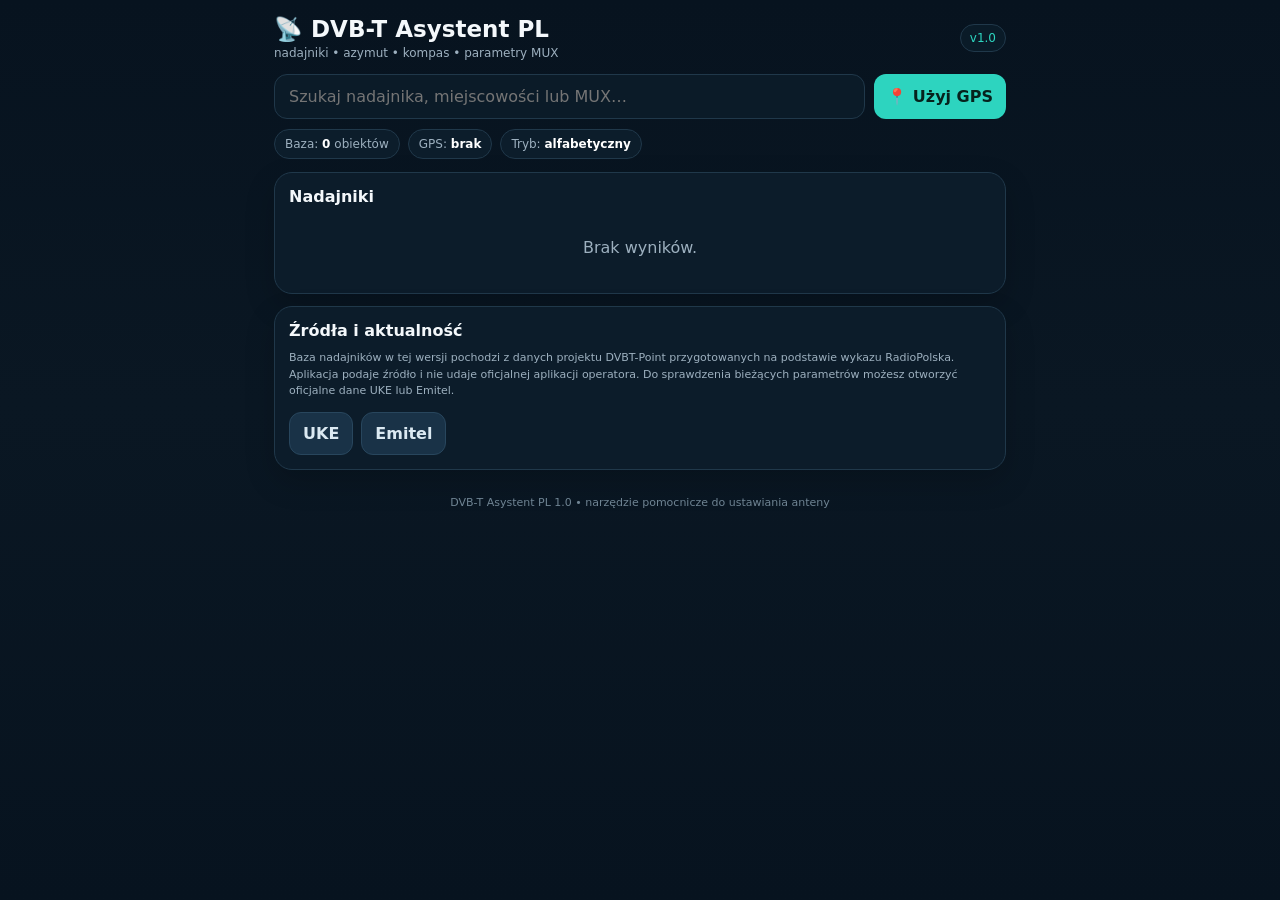
==== android-finder/app/src/main/assets/index.html @ bce1c1f0 "DVB-T Asystent: interfejs aplikacji" ====
<!doctype html>
<html lang="pl">
<head>
<meta charset="utf-8">
<meta name="viewport" content="width=device-width,initial-scale=1,viewport-fit=cover">
<meta name="theme-color" content="#07131f">
<title>DVB-T Asystent PL</title>
<style>
:root{--bg:#07131f;--panel:#0d1d2b;--panel2:#12283a;--text:#f4f8fb;--muted:#9db0bf;--accent:#2dd4bf;--accent2:#38bdf8;--line:#20384a;--warn:#fbbf24}
*{box-sizing:border-box}body{margin:0;background:linear-gradient(180deg,#07131f,#0a1723 45%,#07131f);color:var(--text);font-family:system-ui,-apple-system,Segoe UI,Roboto,sans-serif}button,input{font:inherit}.app{max-width:760px;margin:0 auto;min-height:100vh;padding:16px 14px 32px}.top{display:flex;align-items:center;justify-content:space-between;gap:12px;margin-bottom:14px}.brand h1{font-size:23px;margin:0}.brand p{margin:3px 0 0;color:var(--muted);font-size:12px}.badge{padding:6px 9px;border:1px solid var(--line);border-radius:999px;color:var(--accent);font-size:12px;background:#0a1b28}.toolbar{display:grid;grid-template-columns:1fr auto;gap:9px;margin-bottom:10px}.search{width:100%;border:1px solid var(--line);background:#0b1b28;color:#fff;border-radius:13px;padding:12px 14px;outline:none}.btn{border:0;border-radius:12px;padding:11px 13px;background:var(--accent);color:#06221d;font-weight:800}.btn.secondary{background:#193247;color:#dbe9f2;border:1px solid #28465d}.status{display:flex;gap:8px;flex-wrap:wrap;margin:9px 0 13px}.pill{background:#0c1d2b;border:1px solid var(--line);color:var(--muted);border-radius:999px;padding:7px 10px;font-size:12px}.pill strong{color:#fff}.panel{background:rgba(13,29,43,.96);border:1px solid var(--line);border-radius:18px;padding:14px;margin:12px 0;box-shadow:0 12px 30px rgba(0,0,0,.18)}.panel h2{font-size:16px;margin:0 0 10px}.list{display:grid;gap:9px}.tx{background:#0b1a27;border:1px solid #1c3447;border-radius:14px;padding:12px;display:grid;grid-template-columns:1fr auto;gap:10px;align-items:center}.tx.selected{border-color:var(--accent);box-shadow:0 0 0 1px var(--accent) inset}.tx h3{font-size:14px;margin:0 0 4px}.tx .meta{color:var(--muted);font-size:12px;line-height:1.4}.distance{color:var(--accent2);font-weight:800;font-size:13px}.empty{color:var(--muted);text-align:center;padding:22px}.details-grid{display:grid;grid-template-columns:repeat(3,1fr);gap:8px}.stat{background:#0a1a27;border:1px solid var(--line);border-radius:12px;padding:10px;text-align:center}.stat span{display:block;color:var(--muted);font-size:10px;text-transform:uppercase;letter-spacing:.04em}.stat strong{display:block;margin-top:4px;font-size:16px}.compass-wrap{display:flex;flex-direction:column;align-items:center;gap:10px}.compass{width:min(70vw,280px);aspect-ratio:1;border:2px solid #315064;border-radius:50%;position:relative;background:radial-gradient(circle at center,#10283a 0 4%,#091925 5% 100%);box-shadow:inset 0 0 40px rgba(0,0,0,.4)}.compass .north{position:absolute;top:8px;left:50%;transform:translateX(-50%);font-weight:900;color:#fff}.compass .south{position:absolute;bottom:8px;left:50%;transform:translateX(-50%);color:var(--muted)}.compass .east{position:absolute;right:10px;top:50%;transform:translateY(-50%);color:var(--muted)}.compass .west{position:absolute;left:10px;top:50%;transform:translateY(-50%);color:var(--muted)}.needle{position:absolute;left:50%;top:50%;width:8px;height:42%;transform-origin:50% 100%;transform:translate(-50%,-100%) rotate(0deg);transition:transform .18s linear}.needle:before{content:"";position:absolute;top:0;left:50%;transform:translateX(-50%);border-left:13px solid transparent;border-right:13px solid transparent;border-bottom:0;border-top:30px solid var(--accent);filter:drop-shadow(0 0 8px rgba(45,212,191,.45))}.needle:after{content:"";position:absolute;left:50%;bottom:-8px;transform:translateX(-50%);width:18px;height:18px;border-radius:50%;background:#d9fdf7;border:5px solid var(--accent)}.guide{text-align:center}.guide strong{font-size:18px}.guide p{margin:5px 0;color:var(--muted);font-size:12px}.mux{width:100%;border-collapse:collapse;font-size:12px}.mux th,.mux td{padding:9px 6px;border-bottom:1px solid var(--line);text-align:left}.mux th{color:var(--muted);font-size:10px;text-transform:uppercase}.actions{display:flex;gap:8px;flex-wrap:wrap;margin-top:12px}.source{font-size:11px;color:var(--muted);line-height:1.5}.source a{color:var(--accent2)}.footer{text-align:center;color:#6f8493;font-size:11px;padding-top:14px}@media(max-width:520px){.details-grid{grid-template-columns:repeat(2,1fr)}.toolbar{grid-template-columns:1fr}.tx{grid-template-columns:1fr}.distance{justify-self:start}.mux{font-size:11px}.mux th,.mux td{padding:8px 4px}}
</style>
</head>
<body>
<div class="app">
  <div class="top">
    <div class="brand"><h1>📡 DVB-T Asystent PL</h1><p>nadajniki • azymut • kompas • parametry MUX</p></div>
    <div class="badge">v1.0</div>
  </div>

  <div class="toolbar">
    <input id="search" class="search" placeholder="Szukaj nadajnika, miejscowości lub MUX…">
    <button id="gpsBtn" class="btn">📍 Użyj GPS</button>
  </div>
  <div class="status">
    <div class="pill">Baza: <strong id="count">0</strong> obiektów</div>
    <div class="pill">GPS: <strong id="gpsState">brak</strong></div>
    <div class="pill">Tryb: <strong id="sortState">alfabetyczny</strong></div>
  </div>

  <section id="detailsPanel" class="panel" hidden>
    <h2 id="detailsName">Nadajnik</h2>
    <div class="details-grid">
      <div class="stat"><span>Odległość</span><strong id="dDistance">–</strong></div>
      <div class="stat"><span>Azymut</span><strong id="dBearing">–</strong></div>
      <div class="stat"><span>Pozycja</span><strong id="dCoords">–</strong></div>
    </div>
    <div class="compass-wrap" style="margin-top:14px">
      <div class="compass">
        <div class="north">N</div><div class="south">S</div><div class="east">E</div><div class="west">W</div>
        <div id="needle" class="needle"></div>
      </div>
      <div class="guide"><strong id="guideText">Wybierz GPS, aby wyliczyć kierunek</strong><p id="headingText">Kierunek telefonu: –</p></div>
    </div>
    <div class="actions">
      <button id="mapBtn" class="btn secondary">🗺️ Mapa</button>
      <button id="compassBtn" class="btn secondary">🧭 Uruchom kompas</button>
    </div>
    <h2 style="margin-top:16px">Emisje / MUX</h2>
    <div style="overflow:auto"><table class="mux"><thead><tr><th>MUX</th><th>Kanał</th><th>MHz</th><th>ERP</th><th>Pol.</th></tr></thead><tbody id="muxBody"></tbody></table></div>
  </section>

  <section class="panel">
    <h2 id="listTitle">Nadajniki</h2>
    <div id="list" class="list"></div>
  </section>

  <section class="panel">
    <h2>Źródła i aktualność</h2>
    <div class="source">Baza nadajników w tej wersji pochodzi z danych projektu DVBT-Point przygotowanych na podstawie wykazu RadioPolska. Aplikacja podaje źródło i nie udaje oficjalnej aplikacji operatora. Do sprawdzenia bieżących parametrów możesz otworzyć oficjalne dane UKE lub Emitel.</div>
    <div class="actions">
      <button class="btn secondary" onclick="openUrl('https://bip.uke.gov.pl/pozwolenia-radiowe/wykaz-pozwolen-radiowych-tresci/stacje-telewizyjne,5,114.html')">UKE</button>
      <button class="btn secondary" onclick="openUrl('https://emitel.pl/strefa-widza/')">Emitel</button>
    </div>
  </section>
  <div class="footer">DVB-T Asystent PL 1.0 • narzędzie pomocnicze do ustawiania anteny</div>
</div>

<script src="transmitters.js"></script>
<script>
const raw=window.TRANSMITTER_DATA||{transmitters:[]};
const txs=Array.isArray(raw.transmitters)?raw.transmitters:[];
let position=null,selected=null,heading=null,compassOn=false;
const $=id=>document.getElementById(id);
$('count').textContent=txs.length;

function rad(v){return v*Math.PI/180}
function deg(v){return v*180/Math.PI}
function distanceKm(a,b){const R=6371,dLat=rad(b.lat-a.lat),dLon=rad(b.lon-a.lon);const s=Math.sin(dLat/2)**2+Math.cos(rad(a.lat))*Math.cos(rad(b.lat))*Math.sin(dLon/2)**2;return 2*R*Math.asin(Math.sqrt(s))}
function bearing(a,b){const y=Math.sin(rad(b.lon-a.lon))*Math.cos(rad(b.lat));const x=Math.cos(rad(a.lat))*Math.sin(rad(b.lat))-Math.sin(rad(a.lat))*Math.cos(rad(b.lat))*Math.cos(rad(b.lon-a.lon));return (deg(Math.atan2(y,x))+360)%360}
function fmtKm(v){return v<10?v.toFixed(1)+' km':Math.round(v)+' km'}
function fmtBearing(v){return Math.round(v)+'°'}
function normalize(v){return ((v+540)%360)-180}
function safe(s){return String(s??'').replace(/[&<>"']/g,m=>({'&':'&amp;','<':'&lt;','>':'&gt;','"':'&quot;',"'":'&#39;'}[m]))}

function render(){
 const q=$('search').value.trim().toLowerCase();
 let arr=txs.filter(t=>!q||[t.name,t.short_name,t.location,t.site,...(t.muxes||[]).map(m=>m.name)].join(' ').toLowerCase().includes(q));
 if(position){arr=arr.map(t=>({...t,_d:distanceKm(position,t)})).sort((a,b)=>a._d-b._d);$('sortState').textContent='najbliższe';$('listTitle').textContent='Najbliższe nadajniki';}
 else{arr=arr.sort((a,b)=>(a.name||'').localeCompare(b.name||'','pl'));$('sortState').textContent='alfabetyczny';$('listTitle').textContent='Nadajniki';}
 arr=arr.slice(0,position?40:70);
 $('list').innerHTML=arr.length?arr.map(t=>`<div class="tx ${selected&&selected.id===t.id?'selected':''}" data-id="${safe(t.id)}"><div><h3>${safe(t.name||t.short_name)}</h3><div class="meta">${safe((t.muxes||[]).map(m=>m.name).join(' • ')||'brak danych MUX')}</div></div><div class="distance">${position?fmtKm(t._d):safe(t.site||'')}</div></div>`).join(''):'<div class="empty">Brak wyników.</div>';
 document.querySelectorAll('.tx').forEach(el=>el.addEventListener('click',()=>selectTx(el.dataset.id)));
}

function selectTx(id){selected=txs.find(t=>t.id===id);if(!selected)return;$('detailsPanel').hidden=false;$('detailsName').textContent=selected.name||selected.short_name;$('dCoords').textContent=`${Number(selected.lat).toFixed(3)}, ${Number(selected.lon).toFixed(3)}`;
 const muxes=selected.muxes||[];$('muxBody').innerHTML=muxes.length?muxes.map(m=>`<tr><td>${safe(m.name)}</td><td>${safe(m.channel||m.channel_no||'–')}</td><td>${safe(m.frequency_mhz??'–')}</td><td>${m.erp_kw!=null?safe(m.erp_kw)+' kW':'–'}</td><td>${safe(m.polarization||'–')}</td></tr>`).join(''):'<tr><td colspan="5">Brak danych emisji</td></tr>';
 updateTarget();render();setTimeout(()=>$('detailsPanel').scrollIntoView({behavior:'smooth',block:'start'}),60)}

function updateTarget(){if(!selected)return;if(position){const d=distanceKm(position,selected),b=bearing(position,selected);selected._bearing=b;$('dDistance').textContent=fmtKm(d);$('dBearing').textContent=fmtBearing(b);$('guideText').textContent=`Ustaw antenę na ${fmtBearing(b)}`;updateNeedle()}else{$('dDistance').textContent='–';$('dBearing').textContent='–';$('guideText').textContent='Wybierz GPS, aby wyliczyć kierunek';$('needle').style.transform='translate(-50%,-100%) rotate(0deg)'}}
function updateNeedle(){if(!selected||!position)return;const target=selected._bearing??bearing(position,selected);const rel=heading==null?target:normalize(target-heading);$('needle').style.transform=`translate(-50%,-100%) rotate(${rel}deg)`;if(heading!=null){const delta=normalize(target-heading);$('guideText').textContent=Math.abs(delta)<5?`Cel! ${fmtBearing(target)}`:delta>0?`Obróć w prawo o ${Math.round(Math.abs(delta))}°`:`Obróć w lewo o ${Math.round(Math.abs(delta))}°`;}}

window.onNativeLocation=(lat,lon,acc)=>{position={lat,lon};$('gpsState').textContent=acc>0?`±${Math.round(acc)} m`:'OK';render();updateTarget()};
window.onNativeLocationError=msg=>{$('gpsState').textContent='błąd';alert(msg)};
window.onCompassHeading=h=>{heading=h;$('headingText').textContent=`Kierunek telefonu: ${Math.round(h)}°`;updateNeedle()};
window.onCompassUnavailable=()=>{alert('Ten telefon nie udostępnia czujnika kierunku.')};
function openUrl(url){if(window.Android&&Android.openUrl)Android.openUrl(url);else location.href=url}

$('gpsBtn').addEventListener('click',()=>{if(window.Android&&Android.requestLocation){$('gpsState').textContent='ustalam…';Android.requestLocation()}else alert('GPS jest dostępny w wersji Android APK.')});
$('search').addEventListener('input',render);
$('mapBtn').addEventListener('click',()=>{if(!selected)return;if(window.Android&&Android.openMap)Android.openMap(Number(selected.lat),Number(selected.lon),selected.name||'Nadajnik DVB-T')});
$('compassBtn').addEventListener('click',()=>{if(!selected){alert('Najpierw wybierz nadajnik.');return}if(!position){alert('Najpierw użyj GPS.');return}compassOn=!compassOn;if(window.Android){if(compassOn&&Android.startCompass)Android.startCompass();if(!compassOn&&Android.stopCompass)Android.stopCompass()}$('compassBtn').textContent=compassOn?'⏹ Zatrzymaj kompas':'🧭 Uruchom kompas'});
render();
</script>
</body>
</html>
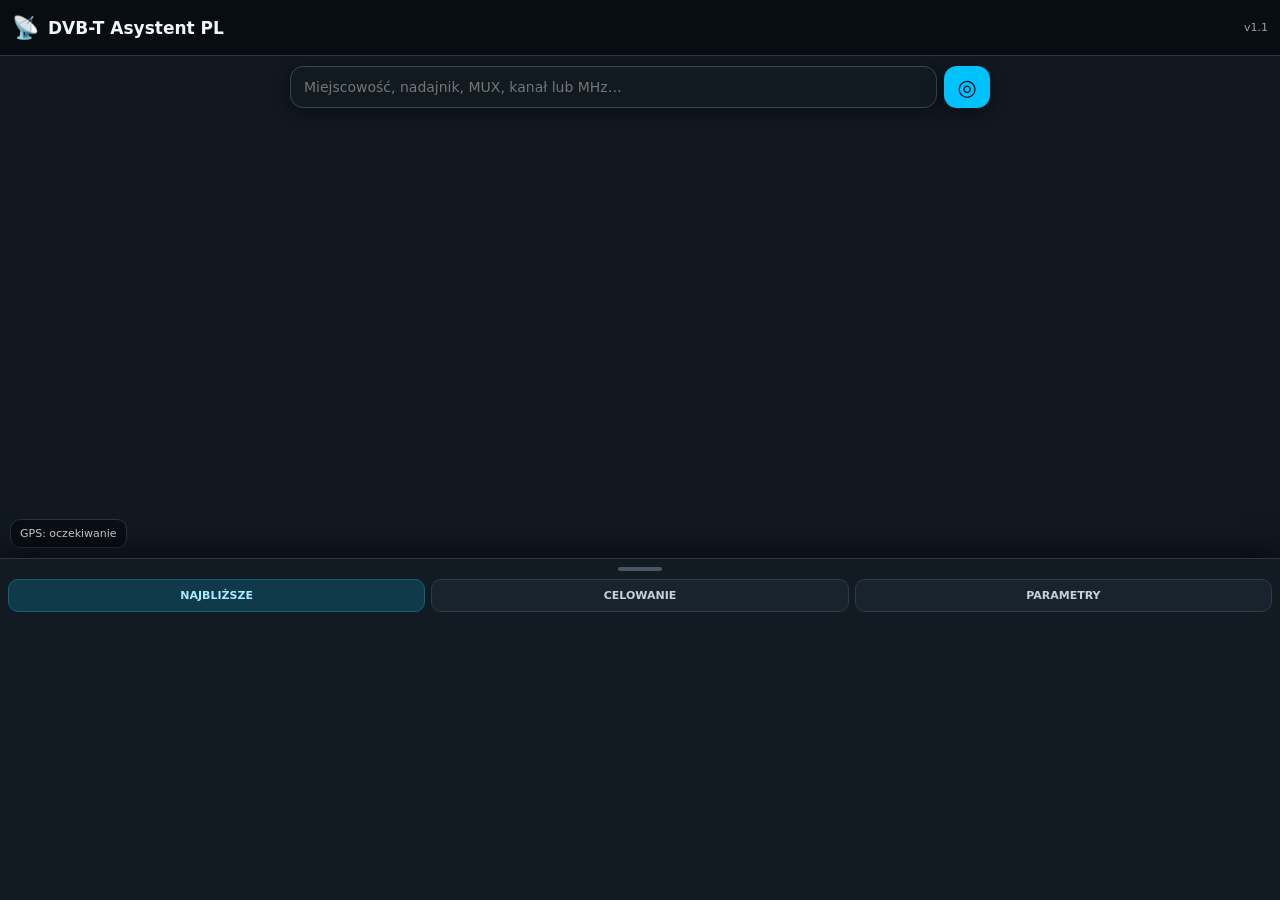
==== commit 3ddf4a56: "DVB-T Asystent 1.1: pełna mapa, lepsze wyszukiwanie i celowanie" ====
--- a/android-finder/app/src/main/assets/index.html
+++ b/android-finder/app/src/main/assets/index.html
@@ -2,114 +2,69 @@
 <html lang="pl">
 <head>
 <meta charset="utf-8">
-<meta name="viewport" content="width=device-width,initial-scale=1,viewport-fit=cover">
-<meta name="theme-color" content="#07131f">
+<meta name="viewport" content="width=device-width,initial-scale=1,maximum-scale=1,user-scalable=no,viewport-fit=cover">
+<meta name="theme-color" content="#0a1016">
 <title>DVB-T Asystent PL</title>
+<link rel="stylesheet" href="leaflet.css">
 <style>
-:root{--bg:#07131f;--panel:#0d1d2b;--panel2:#12283a;--text:#f4f8fb;--muted:#9db0bf;--accent:#2dd4bf;--accent2:#38bdf8;--line:#20384a;--warn:#fbbf24}
-*{box-sizing:border-box}body{margin:0;background:linear-gradient(180deg,#07131f,#0a1723 45%,#07131f);color:var(--text);font-family:system-ui,-apple-system,Segoe UI,Roboto,sans-serif}button,input{font:inherit}.app{max-width:760px;margin:0 auto;min-height:100vh;padding:16px 14px 32px}.top{display:flex;align-items:center;justify-content:space-between;gap:12px;margin-bottom:14px}.brand h1{font-size:23px;margin:0}.brand p{margin:3px 0 0;color:var(--muted);font-size:12px}.badge{padding:6px 9px;border:1px solid var(--line);border-radius:999px;color:var(--accent);font-size:12px;background:#0a1b28}.toolbar{display:grid;grid-template-columns:1fr auto;gap:9px;margin-bottom:10px}.search{width:100%;border:1px solid var(--line);background:#0b1b28;color:#fff;border-radius:13px;padding:12px 14px;outline:none}.btn{border:0;border-radius:12px;padding:11px 13px;background:var(--accent);color:#06221d;font-weight:800}.btn.secondary{background:#193247;color:#dbe9f2;border:1px solid #28465d}.status{display:flex;gap:8px;flex-wrap:wrap;margin:9px 0 13px}.pill{background:#0c1d2b;border:1px solid var(--line);color:var(--muted);border-radius:999px;padding:7px 10px;font-size:12px}.pill strong{color:#fff}.panel{background:rgba(13,29,43,.96);border:1px solid var(--line);border-radius:18px;padding:14px;margin:12px 0;box-shadow:0 12px 30px rgba(0,0,0,.18)}.panel h2{font-size:16px;margin:0 0 10px}.list{display:grid;gap:9px}.tx{background:#0b1a27;border:1px solid #1c3447;border-radius:14px;padding:12px;display:grid;grid-template-columns:1fr auto;gap:10px;align-items:center}.tx.selected{border-color:var(--accent);box-shadow:0 0 0 1px var(--accent) inset}.tx h3{font-size:14px;margin:0 0 4px}.tx .meta{color:var(--muted);font-size:12px;line-height:1.4}.distance{color:var(--accent2);font-weight:800;font-size:13px}.empty{color:var(--muted);text-align:center;padding:22px}.details-grid{display:grid;grid-template-columns:repeat(3,1fr);gap:8px}.stat{background:#0a1a27;border:1px solid var(--line);border-radius:12px;padding:10px;text-align:center}.stat span{display:block;color:var(--muted);font-size:10px;text-transform:uppercase;letter-spacing:.04em}.stat strong{display:block;margin-top:4px;font-size:16px}.compass-wrap{display:flex;flex-direction:column;align-items:center;gap:10px}.compass{width:min(70vw,280px);aspect-ratio:1;border:2px solid #315064;border-radius:50%;position:relative;background:radial-gradient(circle at center,#10283a 0 4%,#091925 5% 100%);box-shadow:inset 0 0 40px rgba(0,0,0,.4)}.compass .north{position:absolute;top:8px;left:50%;transform:translateX(-50%);font-weight:900;color:#fff}.compass .south{position:absolute;bottom:8px;left:50%;transform:translateX(-50%);color:var(--muted)}.compass .east{position:absolute;right:10px;top:50%;transform:translateY(-50%);color:var(--muted)}.compass .west{position:absolute;left:10px;top:50%;transform:translateY(-50%);color:var(--muted)}.needle{position:absolute;left:50%;top:50%;width:8px;height:42%;transform-origin:50% 100%;transform:translate(-50%,-100%) rotate(0deg);transition:transform .18s linear}.needle:before{content:"";position:absolute;top:0;left:50%;transform:translateX(-50%);border-left:13px solid transparent;border-right:13px solid transparent;border-bottom:0;border-top:30px solid var(--accent);filter:drop-shadow(0 0 8px rgba(45,212,191,.45))}.needle:after{content:"";position:absolute;left:50%;bottom:-8px;transform:translateX(-50%);width:18px;height:18px;border-radius:50%;background:#d9fdf7;border:5px solid var(--accent)}.guide{text-align:center}.guide strong{font-size:18px}.guide p{margin:5px 0;color:var(--muted);font-size:12px}.mux{width:100%;border-collapse:collapse;font-size:12px}.mux th,.mux td{padding:9px 6px;border-bottom:1px solid var(--line);text-align:left}.mux th{color:var(--muted);font-size:10px;text-transform:uppercase}.actions{display:flex;gap:8px;flex-wrap:wrap;margin-top:12px}.source{font-size:11px;color:var(--muted);line-height:1.5}.source a{color:var(--accent2)}.footer{text-align:center;color:#6f8493;font-size:11px;padding-top:14px}@media(max-width:520px){.details-grid{grid-template-columns:repeat(2,1fr)}.toolbar{grid-template-columns:1fr}.tx{grid-template-columns:1fr}.distance{justify-self:start}.mux{font-size:11px}.mux th,.mux td{padding:8px 4px}}
+:root{--bg:#0a1016;--panel:#121a22;--panel2:#18232d;--line:#293846;--text:#f2f6f9;--muted:#91a2b1;--accent:#00c2ff;--good:#45d483;--warn:#ffc857}
+*{box-sizing:border-box}html,body{height:100%;margin:0;background:var(--bg);color:var(--text);font-family:system-ui,-apple-system,Segoe UI,Roboto,sans-serif;overflow:hidden}button,input{font:inherit}button{cursor:pointer}
+#app{height:100%;display:flex;flex-direction:column}.header{height:56px;display:flex;align-items:center;gap:9px;padding:0 12px;background:#080d12;border-bottom:1px solid var(--line);z-index:1500}.logo{font-size:22px}.brand{font-size:17px;font-weight:900;flex:1}.ver{font-size:11px;color:var(--muted)}
+.mapWrap{position:relative;flex:1;min-height:260px}.map{height:100%;width:100%;background:#111820}.searchbar{position:absolute;z-index:1000;left:10px;right:10px;top:10px;display:flex;gap:7px}.search{flex:1;background:rgba(18,26,34,.97);border:1px solid #334756;color:#fff;border-radius:13px;padding:12px 13px;outline:none;box-shadow:0 4px 18px #0007;font-size:14px}.round{width:46px;border:0;border-radius:13px;background:var(--accent);color:#00151d;font-size:22px;font-weight:900;box-shadow:0 4px 18px #0007}
+.mapHint{position:absolute;z-index:900;left:10px;bottom:10px;background:rgba(8,13,18,.86);border:1px solid #243442;border-radius:10px;padding:7px 9px;color:#c7d2db;font-size:11px;max-width:75%}
+.sheet{height:43%;min-height:300px;background:var(--panel);border-top:1px solid var(--line);box-shadow:0 -8px 26px #0008;display:flex;flex-direction:column;z-index:1400}.handle{width:44px;height:4px;background:#465664;border-radius:999px;margin:8px auto 4px}.tabs{display:flex;gap:6px;padding:4px 8px 8px}.tab{flex:1;border:1px solid #2b3b49;background:var(--panel2);color:#c6d1da;border-radius:10px;padding:9px 4px;font-size:11px;font-weight:900}.tab.active{background:#103a49;color:#a9eaff;border-color:#17607a}.content{flex:1;overflow:auto;padding:0 9px 14px}.card{background:#0f161d;border:1px solid #263643;border-radius:13px;padding:11px;margin-bottom:8px}.tx{display:grid;grid-template-columns:1fr auto;gap:8px;align-items:center}.tx.selected{border-color:#159bc3;box-shadow:inset 0 0 0 1px #159bc3}.name{font-size:14px;font-weight:900;line-height:1.25}.meta{font-size:11px;color:var(--muted);margin-top:4px;line-height:1.35}.badge{border-radius:999px;padding:5px 8px;background:#143648;color:#a9eaff;font-size:10px;font-weight:900;white-space:nowrap}
+.hero{display:grid;grid-template-columns:112px 1fr;gap:12px;align-items:center}.compass{width:112px;height:112px;border:2px solid #365268;border-radius:50%;position:relative;background:radial-gradient(circle,#15222c 0,#0c141b 70%)}.north{position:absolute;top:3px;left:50%;transform:translateX(-50%);font-weight:900;color:#ff7282}.needle{position:absolute;width:5px;height:84px;left:52px;top:14px;transform-origin:50% 42px;transition:transform .12s linear}.needle:before{content:"";position:absolute;left:-7px;top:0;border-left:9px solid transparent;border-right:9px solid transparent;border-bottom:43px solid var(--accent)}.needle:after{content:"";position:absolute;left:-5px;top:43px;border-left:7px solid transparent;border-right:7px solid transparent;border-top:32px solid #71808d}.dot{position:absolute;left:48px;top:48px;width:12px;height:12px;border-radius:50%;background:white}.az{font-size:30px;font-weight:950}.dir{font-size:17px;font-weight:900;color:#a9eaff;margin-top:2px}.small{font-size:11px;color:var(--muted);line-height:1.45}.row{display:flex;gap:7px;flex-wrap:wrap;margin-top:8px}.pill{background:#182631;border-radius:9px;padding:7px 9px;font-size:11px}.btn{border:0;border-radius:10px;padding:9px 11px;background:#0d87aa;color:#fff;font-weight:900;font-size:11px}.btn.alt{background:#263642;color:#e5edf3}.mux{border-left:4px solid var(--accent);padding-left:9px}.muxTitle{font-weight:900;font-size:13px}.empty{text-align:center;color:var(--muted);padding:22px 10px}.leaflet-control-attribution{font-size:9px}.leaflet-control-zoom{margin-bottom:34px!important}.userArrow{font-size:29px;color:#15b8ff;font-weight:900;text-shadow:0 1px 4px #00151d;line-height:30px;transform-origin:center}.txMarker{width:18px;height:18px;background:var(--warn);border:3px solid #543a0d;transform:rotate(45deg);box-shadow:0 1px 6px #0009}.targetMarker{width:23px;height:23px;background:#ff7b57;border:4px solid #5a2012;transform:rotate(45deg);box-shadow:0 1px 8px #000b}
+@media(min-width:720px){.sheet{height:38%}.searchbar{max-width:700px;margin:auto}.content{max-width:900px;width:100%;margin:auto}}
 </style>
 </head>
 <body>
-<div class="app">
-  <div class="top">
-    <div class="brand"><h1>📡 DVB-T Asystent PL</h1><p>nadajniki • azymut • kompas • parametry MUX</p></div>
-    <div class="badge">v1.0</div>
+<div id="app">
+  <div class="header"><div class="logo">📡</div><div class="brand">DVB-T Asystent PL</div><div class="ver">v1.1</div></div>
+  <div class="mapWrap">
+    <div id="map" class="map"></div>
+    <div class="searchbar"><input id="search" class="search" placeholder="Miejscowość, nadajnik, MUX, kanał lub MHz…"><button class="round" onclick="centerMe()">◎</button></div>
+    <div id="mapHint" class="mapHint">GPS: oczekiwanie</div>
   </div>
-
-  <div class="toolbar">
-    <input id="search" class="search" placeholder="Szukaj nadajnika, miejscowości lub MUX…">
-    <button id="gpsBtn" class="btn">📍 Użyj GPS</button>
-  </div>
-  <div class="status">
-    <div class="pill">Baza: <strong id="count">0</strong> obiektów</div>
-    <div class="pill">GPS: <strong id="gpsState">brak</strong></div>
-    <div class="pill">Tryb: <strong id="sortState">alfabetyczny</strong></div>
-  </div>
-
-  <section id="detailsPanel" class="panel" hidden>
-    <h2 id="detailsName">Nadajnik</h2>
-    <div class="details-grid">
-      <div class="stat"><span>Odległość</span><strong id="dDistance">–</strong></div>
-      <div class="stat"><span>Azymut</span><strong id="dBearing">–</strong></div>
-      <div class="stat"><span>Pozycja</span><strong id="dCoords">–</strong></div>
-    </div>
-    <div class="compass-wrap" style="margin-top:14px">
-      <div class="compass">
-        <div class="north">N</div><div class="south">S</div><div class="east">E</div><div class="west">W</div>
-        <div id="needle" class="needle"></div>
-      </div>
-      <div class="guide"><strong id="guideText">Wybierz GPS, aby wyliczyć kierunek</strong><p id="headingText">Kierunek telefonu: –</p></div>
-    </div>
-    <div class="actions">
-      <button id="mapBtn" class="btn secondary">🗺️ Mapa</button>
-      <button id="compassBtn" class="btn secondary">🧭 Uruchom kompas</button>
-    </div>
-    <h2 style="margin-top:16px">Emisje / MUX</h2>
-    <div style="overflow:auto"><table class="mux"><thead><tr><th>MUX</th><th>Kanał</th><th>MHz</th><th>ERP</th><th>Pol.</th></tr></thead><tbody id="muxBody"></tbody></table></div>
+  <section class="sheet">
+    <div class="handle"></div>
+    <div class="tabs"><button class="tab active" data-tab="near">NAJBLIŻSZE</button><button class="tab" data-tab="aim">CELOWANIE</button><button class="tab" data-tab="details">PARAMETRY</button></div>
+    <div id="content" class="content"></div>
   </section>
-
-  <section class="panel">
-    <h2 id="listTitle">Nadajniki</h2>
-    <div id="list" class="list"></div>
-  </section>
-
-  <section class="panel">
-    <h2>Źródła i aktualność</h2>
-    <div class="source">Baza nadajników w tej wersji pochodzi z danych projektu DVBT-Point przygotowanych na podstawie wykazu RadioPolska. Aplikacja podaje źródło i nie udaje oficjalnej aplikacji operatora. Do sprawdzenia bieżących parametrów możesz otworzyć oficjalne dane UKE lub Emitel.</div>
-    <div class="actions">
-      <button class="btn secondary" onclick="openUrl('https://bip.uke.gov.pl/pozwolenia-radiowe/wykaz-pozwolen-radiowych-tresci/stacje-telewizyjne,5,114.html')">UKE</button>
-      <button class="btn secondary" onclick="openUrl('https://emitel.pl/strefa-widza/')">Emitel</button>
-    </div>
-  </section>
-  <div class="footer">DVB-T Asystent PL 1.0 • narzędzie pomocnicze do ustawiania anteny</div>
 </div>
-
+<script src="leaflet.js"></script>
 <script src="transmitters.js"></script>
 <script>
-const raw=window.TRANSMITTER_DATA||{transmitters:[]};
-const txs=Array.isArray(raw.transmitters)?raw.transmitters:[];
-let position=null,selected=null,heading=null,compassOn=false;
-const $=id=>document.getElementById(id);
-$('count').textContent=txs.length;
-
-function rad(v){return v*Math.PI/180}
-function deg(v){return v*180/Math.PI}
-function distanceKm(a,b){const R=6371,dLat=rad(b.lat-a.lat),dLon=rad(b.lon-a.lon);const s=Math.sin(dLat/2)**2+Math.cos(rad(a.lat))*Math.cos(rad(b.lat))*Math.sin(dLon/2)**2;return 2*R*Math.asin(Math.sqrt(s))}
-function bearing(a,b){const y=Math.sin(rad(b.lon-a.lon))*Math.cos(rad(b.lat));const x=Math.cos(rad(a.lat))*Math.sin(rad(b.lat))-Math.sin(rad(a.lat))*Math.cos(rad(b.lat))*Math.cos(rad(b.lon-a.lon));return (deg(Math.atan2(y,x))+360)%360}
-function fmtKm(v){return v<10?v.toFixed(1)+' km':Math.round(v)+' km'}
-function fmtBearing(v){return Math.round(v)+'°'}
-function normalize(v){return ((v+540)%360)-180}
-function safe(s){return String(s??'').replace(/[&<>"']/g,m=>({'&':'&amp;','<':'&lt;','>':'&gt;','"':'&quot;',"'":'&#39;'}[m]))}
-
-function render(){
- const q=$('search').value.trim().toLowerCase();
- let arr=txs.filter(t=>!q||[t.name,t.short_name,t.location,t.site,...(t.muxes||[]).map(m=>m.name)].join(' ').toLowerCase().includes(q));
- if(position){arr=arr.map(t=>({...t,_d:distanceKm(position,t)})).sort((a,b)=>a._d-b._d);$('sortState').textContent='najbliższe';$('listTitle').textContent='Najbliższe nadajniki';}
- else{arr=arr.sort((a,b)=>(a.name||'').localeCompare(b.name||'','pl'));$('sortState').textContent='alfabetyczny';$('listTitle').textContent='Nadajniki';}
- arr=arr.slice(0,position?40:70);
- $('list').innerHTML=arr.length?arr.map(t=>`<div class="tx ${selected&&selected.id===t.id?'selected':''}" data-id="${safe(t.id)}"><div><h3>${safe(t.name||t.short_name)}</h3><div class="meta">${safe((t.muxes||[]).map(m=>m.name).join(' • ')||'brak danych MUX')}</div></div><div class="distance">${position?fmtKm(t._d):safe(t.site||'')}</div></div>`).join(''):'<div class="empty">Brak wyników.</div>';
- document.querySelectorAll('.tx').forEach(el=>el.addEventListener('click',()=>selectTx(el.dataset.id)));
-}
-
-function selectTx(id){selected=txs.find(t=>t.id===id);if(!selected)return;$('detailsPanel').hidden=false;$('detailsName').textContent=selected.name||selected.short_name;$('dCoords').textContent=`${Number(selected.lat).toFixed(3)}, ${Number(selected.lon).toFixed(3)}`;
- const muxes=selected.muxes||[];$('muxBody').innerHTML=muxes.length?muxes.map(m=>`<tr><td>${safe(m.name)}</td><td>${safe(m.channel||m.channel_no||'–')}</td><td>${safe(m.frequency_mhz??'–')}</td><td>${m.erp_kw!=null?safe(m.erp_kw)+' kW':'–'}</td><td>${safe(m.polarization||'–')}</td></tr>`).join(''):'<tr><td colspan="5">Brak danych emisji</td></tr>';
- updateTarget();render();setTimeout(()=>$('detailsPanel').scrollIntoView({behavior:'smooth',block:'start'}),60)}
-
-function updateTarget(){if(!selected)return;if(position){const d=distanceKm(position,selected),b=bearing(position,selected);selected._bearing=b;$('dDistance').textContent=fmtKm(d);$('dBearing').textContent=fmtBearing(b);$('guideText').textContent=`Ustaw antenę na ${fmtBearing(b)}`;updateNeedle()}else{$('dDistance').textContent='–';$('dBearing').textContent='–';$('guideText').textContent='Wybierz GPS, aby wyliczyć kierunek';$('needle').style.transform='translate(-50%,-100%) rotate(0deg)'}}
-function updateNeedle(){if(!selected||!position)return;const target=selected._bearing??bearing(position,selected);const rel=heading==null?target:normalize(target-heading);$('needle').style.transform=`translate(-50%,-100%) rotate(${rel}deg)`;if(heading!=null){const delta=normalize(target-heading);$('guideText').textContent=Math.abs(delta)<5?`Cel! ${fmtBearing(target)}`:delta>0?`Obróć w prawo o ${Math.round(Math.abs(delta))}°`:`Obróć w lewo o ${Math.round(Math.abs(delta))}°`;}}
-
-window.onNativeLocation=(lat,lon,acc)=>{position={lat,lon};$('gpsState').textContent=acc>0?`±${Math.round(acc)} m`:'OK';render();updateTarget()};
-window.onNativeLocationError=msg=>{$('gpsState').textContent='błąd';alert(msg)};
-window.onCompassHeading=h=>{heading=h;$('headingText').textContent=`Kierunek telefonu: ${Math.round(h)}°`;updateNeedle()};
-window.onCompassUnavailable=()=>{alert('Ten telefon nie udostępnia czujnika kierunku.')};
-function openUrl(url){if(window.Android&&Android.openUrl)Android.openUrl(url);else location.href=url}
-
-$('gpsBtn').addEventListener('click',()=>{if(window.Android&&Android.requestLocation){$('gpsState').textContent='ustalam…';Android.requestLocation()}else alert('GPS jest dostępny w wersji Android APK.')});
-$('search').addEventListener('input',render);
-$('mapBtn').addEventListener('click',()=>{if(!selected)return;if(window.Android&&Android.openMap)Android.openMap(Number(selected.lat),Number(selected.lon),selected.name||'Nadajnik DVB-T')});
-$('compassBtn').addEventListener('click',()=>{if(!selected){alert('Najpierw wybierz nadajnik.');return}if(!position){alert('Najpierw użyj GPS.');return}compassOn=!compassOn;if(window.Android){if(compassOn&&Android.startCompass)Android.startCompass();if(!compassOn&&Android.stopCompass)Android.stopCompass()}$('compassBtn').textContent=compassOn?'⏹ Zatrzymaj kompas':'🧭 Uruchom kompas'});
-render();
+const TXS=(window.TRANSMITTER_DATA&&window.TRANSMITTER_DATA.transmitters)||[];
+const $=id=>document.getElementById(id); const rad=d=>d*Math.PI/180; const deg=r=>r*180/Math.PI;
+let map,user={lat:null,lon:null,acc:null,heading:0},selected=null,activeTab='near',userMarker,targetMarker,routeLine,allMarkers=[];
+function norm(s){return String(s??'').normalize('NFD').replace(/[\u0300-\u036f]/g,'').toLowerCase().replace(/[^a-z0-9.]+/g,' ').trim()}
+function esc(s){return String(s??'').replace(/[&<>"']/g,c=>({'&':'&amp;','<':'&lt;','>':'&gt;','"':'&quot;',"'":'&#39;'}[c]))}
+function dist(a,b,c,d){const R=6371,dp=rad(c-a),dl=rad(d-b);const x=Math.sin(dp/2)**2+Math.cos(rad(a))*Math.cos(rad(c))*Math.sin(dl/2)**2;return 2*R*Math.asin(Math.sqrt(x))}
+function bearing(a,b,c,d){const y=Math.sin(rad(d-b))*Math.cos(rad(c));const x=Math.cos(rad(a))*Math.sin(rad(c))-Math.sin(rad(a))*Math.cos(rad(c))*Math.cos(rad(d-b));return (deg(Math.atan2(y,x))+360)%360}
+function diffDeg(target,heading){return ((target-heading+540)%360)-180}
+function searchable(t){let s=[t.name,t.short_name,t.location,t.site];(t.muxes||[]).forEach(m=>s.push(m.name,m.channel,m.channel_no,m.frequency_mhz,m.erp_kw,m.polarization,m.operator,m.band));return norm(s.join(' '))}
+function filtered(){const q=norm($('search').value);let arr=TXS.filter(t=>!q||searchable(t).includes(q)).map(t=>({...t,_d:user.lat==null?99999:dist(user.lat,user.lon,t.lat,t.lon)}));arr.sort((a,b)=>a._d-b._d||(a.name||'').localeCompare(b.name||'','pl'));return arr}
+function initMap(){map=L.map('map',{zoomControl:false}).setView([52.05,19.2],6);L.control.zoom({position:'bottomright'}).addTo(map);L.tileLayer('https://{s}.tile.openstreetmap.org/{z}/{x}/{y}.png',{maxZoom:19,attribution:'© OpenStreetMap'}).addTo(map);renderAll();setTimeout(()=>map.invalidateSize(),200)}
+function userIcon(){return L.divIcon({className:'',html:`<div class="userArrow" style="transform:rotate(${user.heading}deg)">▲</div>`,iconSize:[30,30],iconAnchor:[15,15]})}
+function txIcon(target=false){return L.divIcon({className:'',html:`<div class="${target?'targetMarker':'txMarker'}"></div>`,iconSize:[target?23:18,target?23:18],iconAnchor:[target?11:9,target?11:9]})}
+function setUserMarker(){if(user.lat==null)return;if(userMarker)map.removeLayer(userMarker);userMarker=L.marker([user.lat,user.lon],{icon:userIcon(),zIndexOffset:1200}).addTo(map).bindTooltip('Twoja pozycja')}
+function renderMapMarkers(){allMarkers.forEach(m=>map.removeLayer(m));allMarkers=[];const arr=filtered().slice(0,user.lat==null?70:55);for(const t of arr){if(selected&&t.id===selected.id)continue;const m=L.marker([t.lat,t.lon],{icon:txIcon(false)}).addTo(map);m.on('click',()=>selectTx(t.id,true));m.bindTooltip(t.name||t.short_name||'Nadajnik');allMarkers.push(m)}}
+function updateRoute(){if(routeLine){map.removeLayer(routeLine);routeLine=null}if(targetMarker){map.removeLayer(targetMarker);targetMarker=null}if(!selected)return;targetMarker=L.marker([selected.lat,selected.lon],{icon:txIcon(true),zIndexOffset:1000}).addTo(map).bindTooltip(selected.name||'Wybrany nadajnik');if(user.lat!=null)routeLine=L.polyline([[user.lat,user.lon],[selected.lat,selected.lon]],{color:'#00c2ff',weight:4,opacity:.85,dashArray:'8 7'}).addTo(map)}
+function renderList(){if(activeTab!=='near')return;const arr=filtered().slice(0,100);if(!arr.length){$('content').innerHTML='<div class="empty">Brak wyników. Spróbuj np. „Rzeszow”, „MUX 3”, „K29” albo „538”.</div>';return} $('content').innerHTML=arr.map(t=>`<div class="card tx ${selected&&selected.id===t.id?'selected':''}" onclick="selectTx('${esc(t.id)}',true)"><div><div class="name">${esc(t.name||t.short_name)}</div><div class="meta">${esc((t.muxes||[]).map(m=>m.name).filter(Boolean).join(' • ')||'DVB-T/T2')} · ${user.lat!=null?t._d.toFixed(1)+' km':'GPS potrzebny do odległości'}</div></div><div class="badge">${(t.muxes||[]).length} emisji</div></div>`).join('')}
+function selectTx(id,fit){selected=TXS.find(t=>t.id===id)||null;if(!selected)return;updateRoute();renderMapMarkers();renderAll();if(fit){if(user.lat!=null)map.fitBounds([[user.lat,user.lon],[selected.lat,selected.lon]],{padding:[45,45],maxZoom:13});else map.setView([selected.lat,selected.lon],12)}}
+function renderAim(){if(activeTab!=='aim')return;if(!selected){$('content').innerHTML='<div class="empty">Wybierz nadajnik z listy.</div>';return}if(user.lat==null){$('content').innerHTML='<div class="empty">Do celowania potrzebna jest lokalizacja.<br><br><button class="btn" onclick="requestGps()">WŁĄCZ GPS</button></div>';return}const b=bearing(user.lat,user.lon,selected.lat,selected.lon),d=dist(user.lat,user.lon,selected.lat,selected.lon),df=diffDeg(b,user.heading);const dir=Math.abs(df)<5?'TRZYMAJ TEN KIERUNEK':Math.abs(df)<15?(df>0?'lekko w prawo':'lekko w lewo'):(df>0?'OBRÓĆ W PRAWO':'OBRÓĆ W LEWO');$('content').innerHTML=`<div class="card hero"><div class="compass"><div class="north">N</div><div class="needle" style="transform:rotate(${df}deg)"></div><div class="dot"></div></div><div><div class="small">Cel</div><div class="name">${esc(selected.name)}</div><div class="az">${Math.round(b)}°</div><div class="dir">${dir}</div><div class="small">telefon ${Math.round(user.heading)}° · różnica ${Math.round(df)}°</div></div></div><div class="card"><div class="row"><div class="pill">📏 ${d.toFixed(1)} km</div><div class="pill">📍 GPS ±${user.acc?Math.round(user.acc):'?'} m</div></div><div class="small" style="margin-top:9px">Trzymaj telefon płasko. Niebieska strzałka na mapie pokazuje, w którą stronę jest obrócony telefon. Linia prowadzi do wybranego nadajnika.</div><div class="row"><button class="btn" onclick="fitRoute()">POKAŻ CAŁĄ TRASĘ</button><button class="btn alt" onclick="centerMe()">MOJA POZYCJA</button></div></div>`}
+function renderDetails(){if(activeTab!=='details')return;if(!selected){$('content').innerHTML='<div class="empty">Wybierz nadajnik z listy.</div>';return}let extra='';if(user.lat!=null){const d=dist(user.lat,user.lon,selected.lat,selected.lon),b=bearing(user.lat,user.lon,selected.lat,selected.lon);extra=`<div class="row"><div class="pill">${d.toFixed(1)} km</div><div class="pill">azymut ${Math.round(b)}°</div></div>`}let html=`<div class="card"><div class="name">${esc(selected.name)}</div><div class="meta">${esc(selected.location||'')} ${esc(selected.site||'')}</div>${extra}</div>`;(selected.muxes||[]).forEach(m=>{html+=`<div class="card mux"><div class="muxTitle">${esc(m.name||'MUX')} · ${esc(m.channel||('K'+(m.channel_no||'?')))}</div><div class="small">${m.frequency_mhz!=null?m.frequency_mhz+' MHz · ':''}${m.erp_kw!=null?'ERP '+m.erp_kw+' kW · ':''}${m.polarization?'pol. '+esc(m.polarization)+' · ':''}${esc(m.operator||'')}</div></div>`});$('content').innerHTML=html}
+function renderAll(){renderList();renderAim();renderDetails();updateRoute();renderMapMarkers()}
+function requestGps(){if(window.Android&&Android.requestLocation)Android.requestLocation()}
+function centerMe(){if(user.lat!=null)map.setView([user.lat,user.lon],14);else requestGps()}
+function fitRoute(){if(selected&&user.lat!=null)map.fitBounds([[user.lat,user.lon],[selected.lat,selected.lon]],{padding:[45,45],maxZoom:13})}
+window.onNativeLocation=(lat,lon,acc)=>{const first=user.lat==null;user.lat=Number(lat);user.lon=Number(lon);user.acc=Number(acc);$('mapHint').textContent=`GPS: ${user.lat.toFixed(5)}, ${user.lon.toFixed(5)} · ±${acc>0?Math.round(acc):'?'} m`;setUserMarker();renderAll();if(first){const n=filtered()[0];if(n)selectTx(n.id,false);map.setView([user.lat,user.lon],11)}};
+window.onNativeLocationError=msg=>{$('mapHint').textContent='GPS: '+msg};
+window.onCompassHeading=h=>{user.heading=(Number(h)+360)%360;setUserMarker();if(activeTab==='aim')renderAim()};
+window.onCompassUnavailable=()=>{$('mapHint').textContent+=' · brak kompasu'};
+document.querySelectorAll('.tab').forEach(b=>b.addEventListener('click',()=>{document.querySelectorAll('.tab').forEach(x=>x.classList.remove('active'));b.classList.add('active');activeTab=b.dataset.tab;renderAll()}));
+$('search').addEventListener('input',()=>{activeTab='near';document.querySelectorAll('.tab').forEach(x=>x.classList.toggle('active',x.dataset.tab==='near'));renderAll()});
+initMap();requestGps();if(window.Android&&Android.startCompass)Android.startCompass();
 </script>
 </body>
-</html>
+</html>
